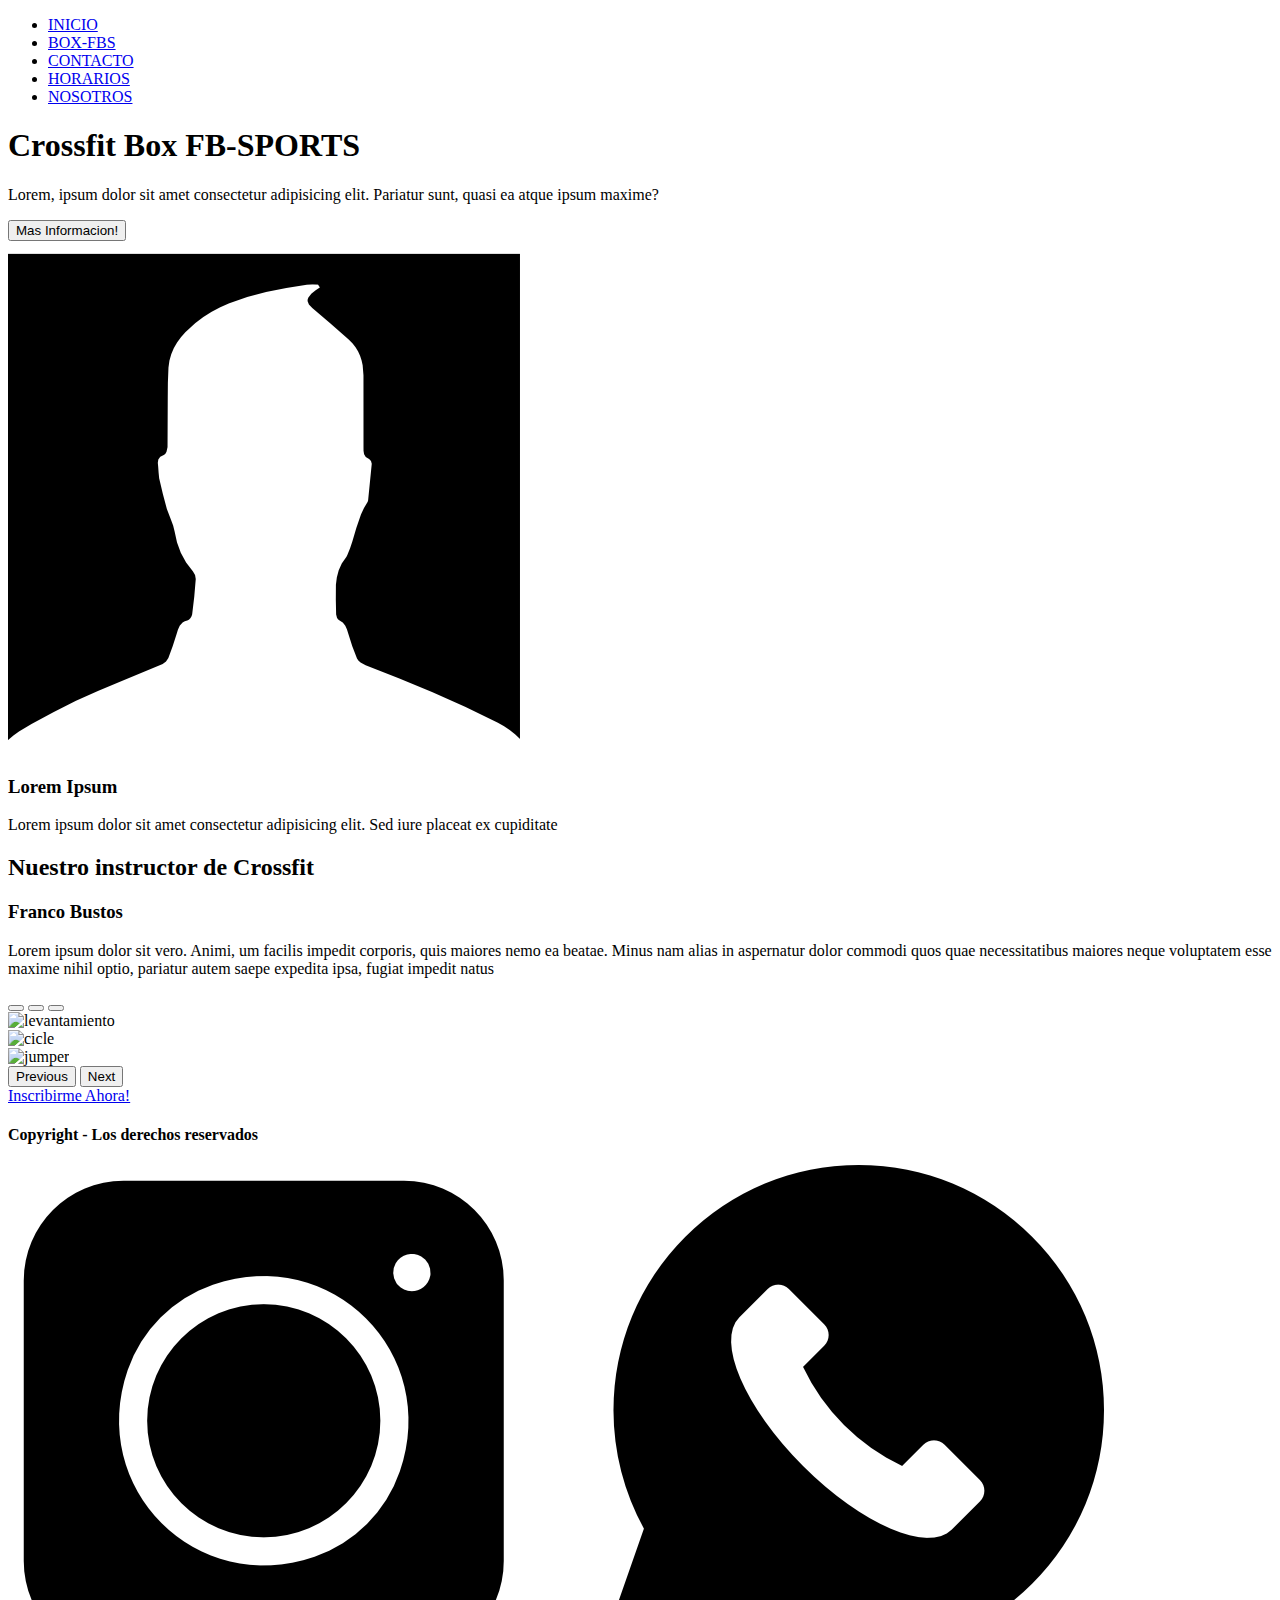
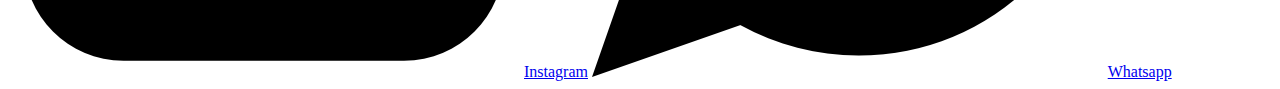
==== Proyecto/pages/box.html @ 6cf8c653 "version git" ====
<!DOCTYPE html>
<html lang="en">
<head>
    <meta charset="UTF-8">
    <meta http-equiv="X-UA-Compatible" content="IE=edge">
    <meta name="viewport" content="width=device-width, initial-scale=1.0">
    <title>BOX-FBS</title>
    <link rel="shortcut icon" href="./images/LOGO FBS.jpg" type="image/x-icon">
    <!--Estilos Bootstrap-->
    <link href="https://cdn.jsdelivr.net/npm/bootstrap@5.3.0-alpha1/dist/css/bootstrap.min.css" rel="stylesheet" integrity="sha384-GLhlTQ8iRABdZLl6O3oVMWSktQOp6b7In1Zl3/Jr59b6EGGoI1aFkw7cmDA6j6gD" crossorigin="anonymous">
    <script src="https://cdn.jsdelivr.net/npm/bootstrap@5.3.0-alpha1/dist/js/bootstrap.bundle.min.js" integrity="sha384-w76AqPfDkMBDXo30jS1Sgez6pr3x5MlQ1ZAGC+nuZB+EYdgRZgiwxhTBTkF7CXvN" crossorigin="anonymous"></script>
    <link rel="stylesheet" href="https://cdnjs.cloudflare.com/ajax/libs/font-awesome/6.2.1/css/all.min.css" integrity="sha512-MV7K8+y+gLIBoVD59lQIYicR65iaqukzvf/nwasF0nqhPay5w/9lJmVM2hMDcnK1OnMGCdVK+iQrJ7lzPJQd1w==" crossorigin="anonymous" referrerpolicy="no-referrer" />
    <link rel="stylesheet" href="../ASSETS/css/style.css">
</head>

<header>
    <nav class="navegador">
        <i class="fa-solid fa-bars"></i>
        <ul>
            <li><a href="/index.html">INICIO</a></li>
            <li><a href="./box.html">BOX-FBS</a></li>
            <li><a href="./contacto.html">CONTACTO</a></li>
            <li><a href="./horarios.html">HORARIOS</a></li>
            <li><a href="./nosotros.html">NOSOTROS</a></li>
        </ul>
    </nav>
    <div class="imagen1">
        <div class="imagen1-info">
            <h1>Crossfit Box FB-SPORTS</h1>
            <p>Lorem, ipsum dolor sit amet consectetur adipisicing elit. Pariatur sunt, quasi ea atque ipsum maxime?</p>
            <button class="btn">Mas Informacion!</button>
        </div>
    </div>  
</header> 
<body class="body-box">
    <div class="contenedor-box">
        <div class="tarjetaProfe">
            <div class="profe1">
                <img class="profe1__img" src="../images/siluetahombre.png" alt="">
               <div class="profe1-info">
                <h3 class="profe1__h3">Lorem Ipsum</h3>
                <p class="profe1__p">Lorem ipsum dolor sit amet consectetur adipisicing elit. Sed iure placeat ex cupiditate </p>
                </div>
            </div>
        </div>
        <div class="contenedor_info-pbo">
            <article class="info-profebox">
                <section>
                 <h2 class="titulo-infoprofebox">Nuestro instructor de Crossfit</h2>
                 <h3 class="subtitulo-infoprofebox">Franco Bustos</h3>
                 <p>Lorem ipsum dolor sit  vero. Animi, um facilis impedit corporis, quis maiores nemo ea beatae. Minus nam alias in aspernatur dolor commodi quos quae necessitatibus maiores neque voluptatem esse maxime nihil optio, pariatur autem saepe expedita ipsa, fugiat impedit natus </p>
                </section>
            </article>
        </div>
    </div>
    <div id="carouselExampleIndicators" class="carousel slide">
        <div class="carousel-indicators">
          <button type="button" data-bs-target="#carouselExampleIndicators" data-bs-slide-to="0" class="active" aria-current="true" aria-label="Slide 1"></button>
          <button type="button" data-bs-target="#carouselExampleIndicators" data-bs-slide-to="1" aria-label="Slide 2"></button>
          <button type="button" data-bs-target="#carouselExampleIndicators" data-bs-slide-to="2" aria-label="Slide 3"></button>
        </div>
        <div class="carousel-inner">
          <div class="carousel-item active">
            <img src="/images/levantamiento.png" class="d-block w-100" alt="levantamiento">
          </div>
          <div class="carousel-item">
            <img src="/images/imagenbici.png" class="d-block w-100" alt="cicle">
          </div>
          <div class="carousel-item">
            <img src="/images/hombresalto.png" class="d-block w-100" alt="jumper">
          </div>
        </div>
        <button class="carousel-control-prev" type="button" data-bs-target="#carouselExampleIndicators" data-bs-slide="prev">
          <span class="carousel-control-prev-icon" aria-hidden="true"></span>
          <span class="visually-hidden">Previous</span>
        </button>
        <button class="carousel-control-next" type="button" data-bs-target="#carouselExampleIndicators" data-bs-slide="next">
          <span class="carousel-control-next-icon" aria-hidden="true"></span>
          <span class="visually-hidden">Next</span>
        </button>
      </div>
</body>
<footer>    
    <article>
        <section>
             <div class="divfooter">
                <a href="/pages/contacto.html">Inscribirme Ahora!</a>
                <h4>Copyright - Los derechos reservados</h4>
                    <img class="imagenredes" src="../images/logoinstagram.png" alt="">
                    <a href="https://www.instagram.com/">Instagram</a>
                    <img class="imagenredes" src="../images/logowpp.png" alt="">
                    <a href="https://web.whatsapp.com/">Whatsapp</a>
            </div>
        </section>    
    </article>               
</footer>
</html>
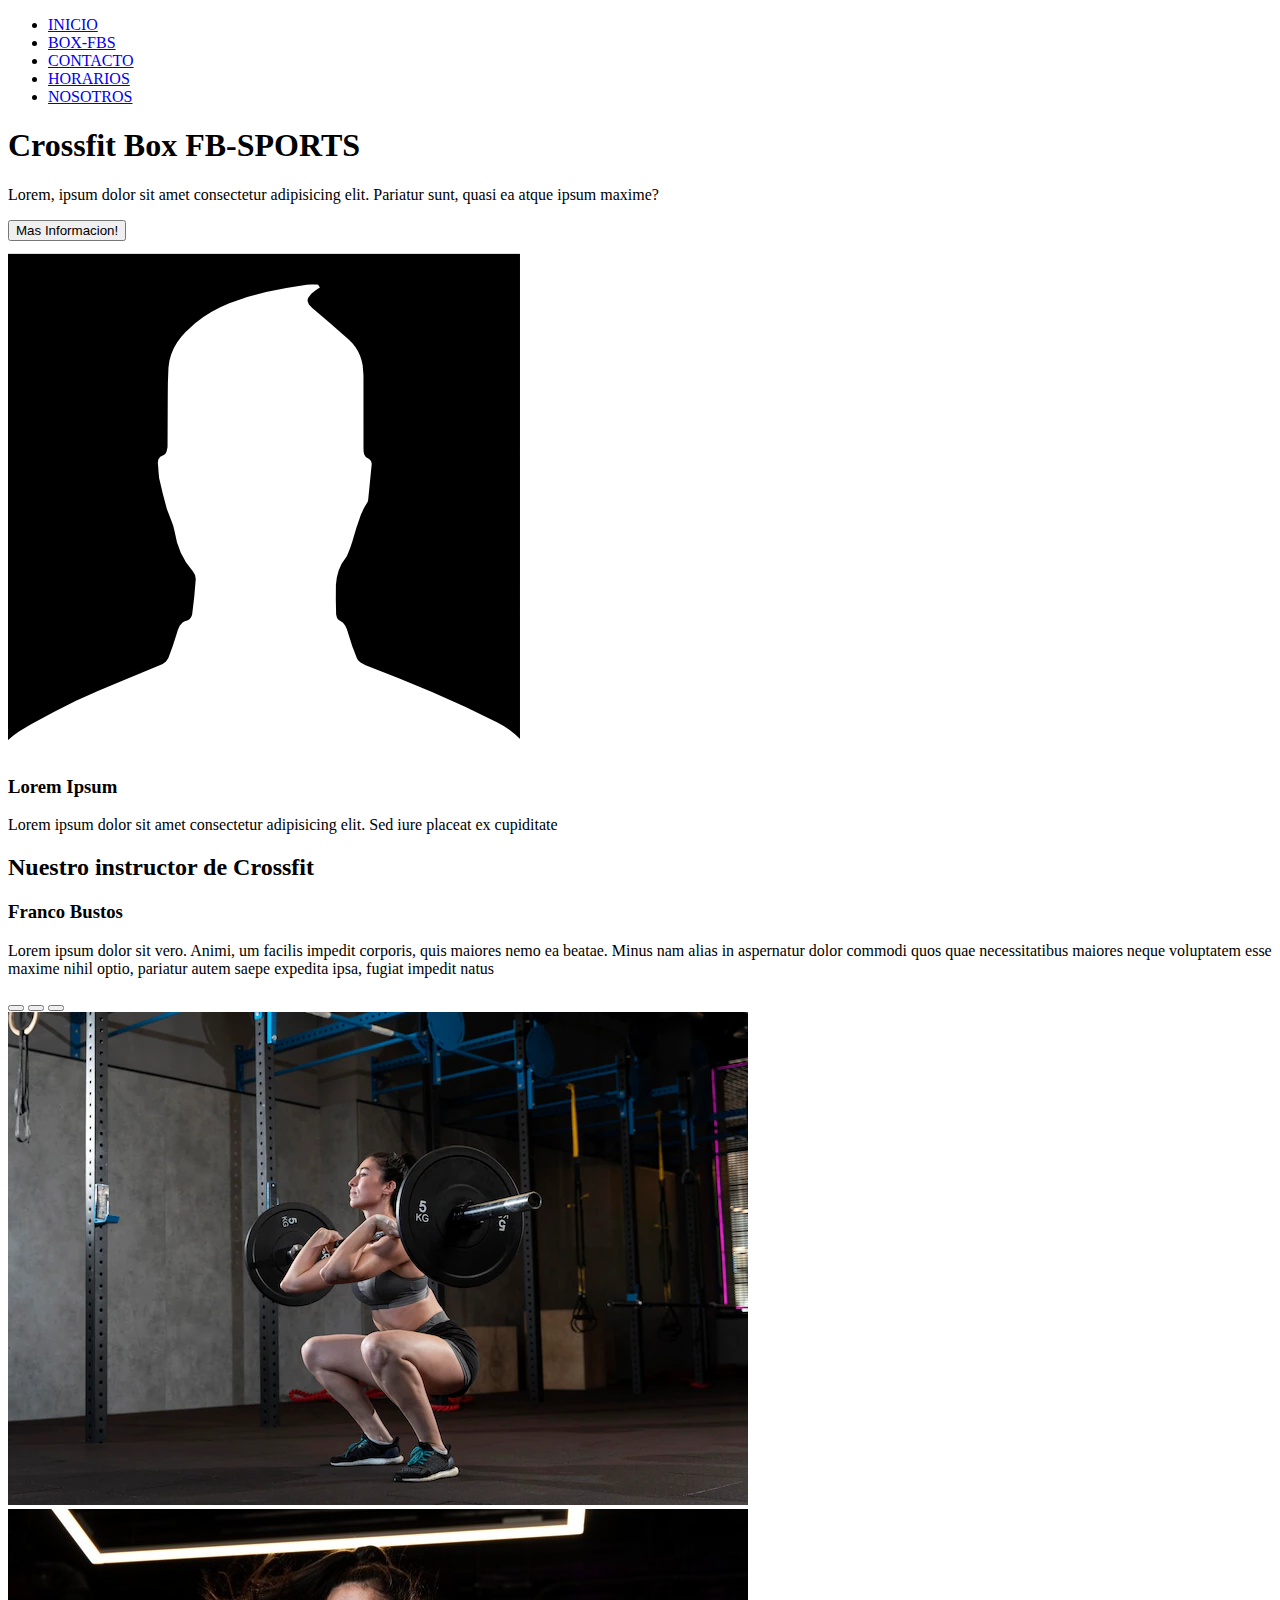
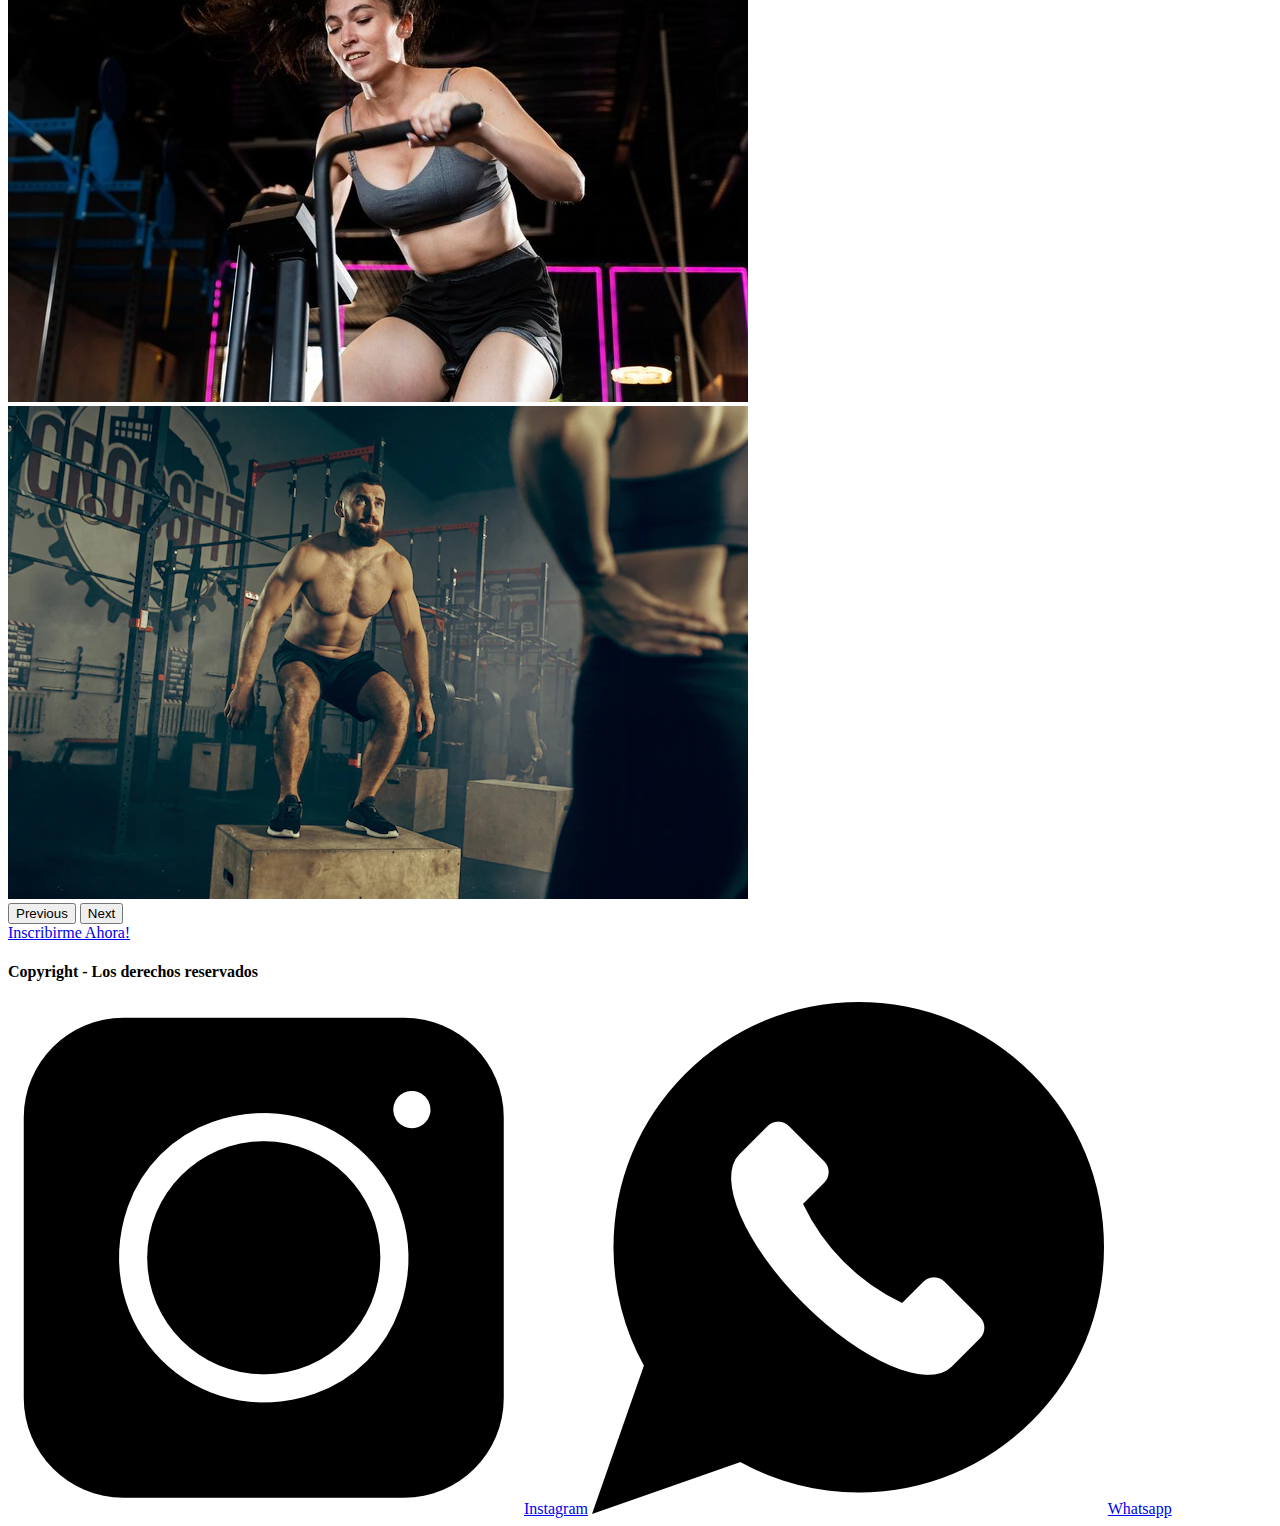
==== commit 29359bb4: "version git1" ====
--- a/Proyecto/pages/box.html
+++ b/Proyecto/pages/box.html
@@ -17,7 +17,7 @@
     <nav class="navegador">
         <i class="fa-solid fa-bars"></i>
         <ul>
-            <li><a href="/index.html">INICIO</a></li>
+            <li><a href="/Proyecto/index.html">INICIO</a></li>
             <li><a href="./box.html">BOX-FBS</a></li>
             <li><a href="./contacto.html">CONTACTO</a></li>
             <li><a href="./horarios.html">HORARIOS</a></li>
@@ -61,13 +61,13 @@
         </div>
         <div class="carousel-inner">
           <div class="carousel-item active">
-            <img src="/images/levantamiento.png" class="d-block w-100" alt="levantamiento">
+            <img src="/Proyecto/images/levantamiento.png" class="d-block w-100" alt="levantamiento">
           </div>
           <div class="carousel-item">
-            <img src="/images/imagenbici.png" class="d-block w-100" alt="cicle">
+            <img src="/Proyecto/images/imagenbici.png" class="d-block w-100" alt="cicle">
           </div>
           <div class="carousel-item">
-            <img src="/images/hombresalto.png" class="d-block w-100" alt="jumper">
+            <img src="/Proyecto/images/hombresalto.png" class="d-block w-100" alt="jumper">
           </div>
         </div>
         <button class="carousel-control-prev" type="button" data-bs-target="#carouselExampleIndicators" data-bs-slide="prev">
